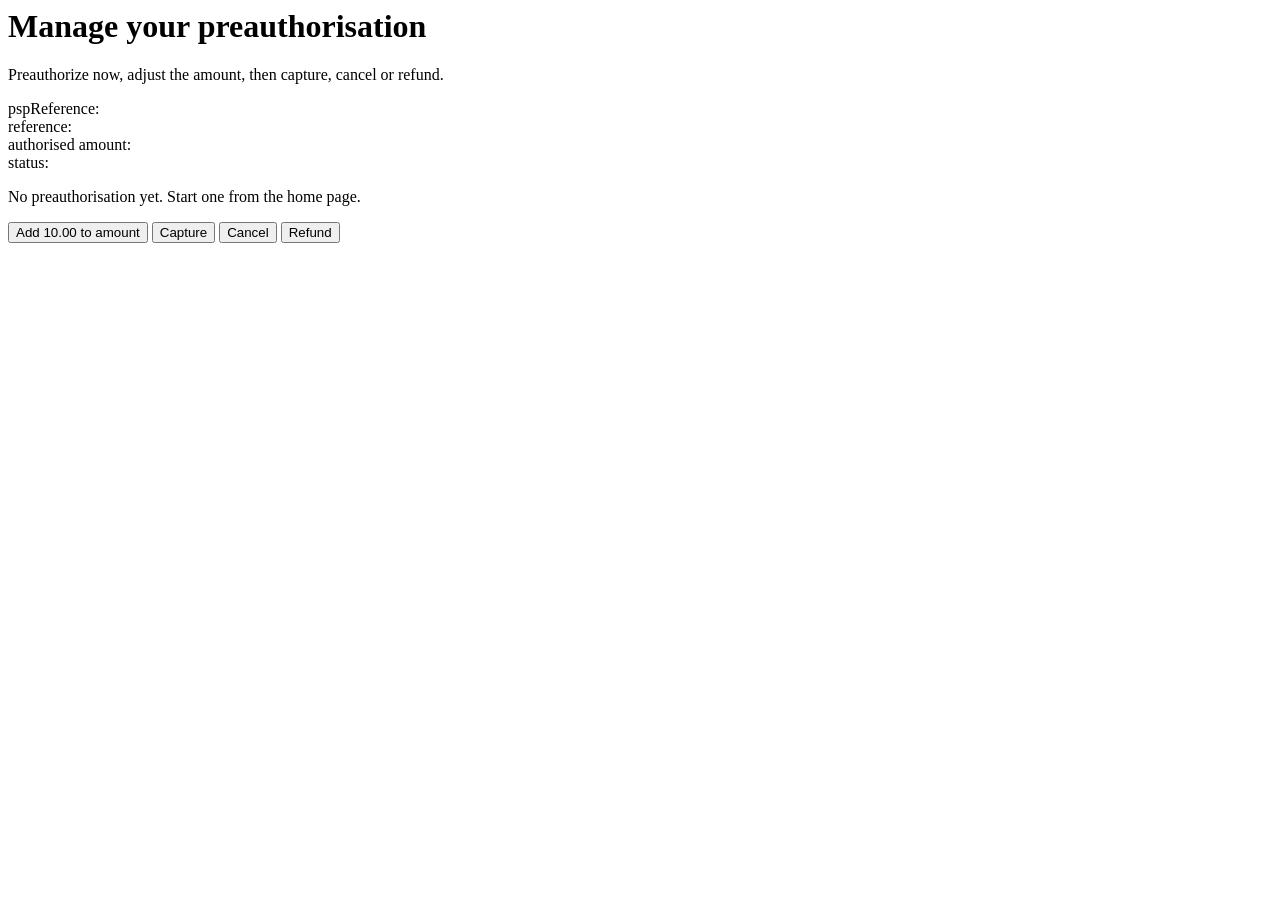
==== src/main/resources/templates/preauthorisation.html @ 4ae5a3cf "Sync PreauthStore from webhooks instead of optimistic client-side updates Capture and refund never u" ====
<html lang="en"
      xmlns:th="http://www.thymeleaf.org"
      xmlns:layout="http://www.ultraq.net.nz/thymeleaf/layout"
      layout:decorate="~{layout}">
<head>
    <title>Preauthorisation</title>
</head>
<body>
<main layout:fragment="content">
    <div class="main-container">
        <div class="info">
            <h1>Manage your preauthorisation</h1>
            <p>Preauthorize now, adjust the amount, then capture, cancel or refund.</p>
        </div>

        <div class="order-summary">
            <p th:if="${preauth}">
                pspReference: <span th:text="${preauth.pspReference()}"></span><br/>
                reference: <span th:text="${preauth.reference()}"></span><br/>
                authorised amount: <span th:text="${preauth.amountValue()}"></span> <span th:text="${preauth.currency()}"></span><br/>
                status: <span th:text="${preauth.status()}"></span>
            </p>
            <p th:unless="${preauth}">No preauthorisation yet. Start one from the home page.</p>
        </div>

        <div class="cart-footer">
            <button id="modify-amount-button" class="button" th:disabled="${preauth == null or preauth.status() != 'AUTHORISED'}">Add 10.00 to amount</button>
            <button id="capture-button" class="button" th:disabled="${preauth == null or preauth.status() != 'AUTHORISED'}">Capture</button>
            <button id="cancel-button" class="button" th:disabled="${preauth == null or preauth.status() != 'AUTHORISED'}">Cancel</button>
            <button id="refund-button" class="button" th:disabled="${preauth == null or preauth.status() != 'CAPTURED'}">Refund</button>
        </div>

        <div class="info">
            <p id="status"></p>
        </div>
    </div>

    <script type="text/javascript" src="/preauthorisation.js"></script>
</main>
</body>
</html>
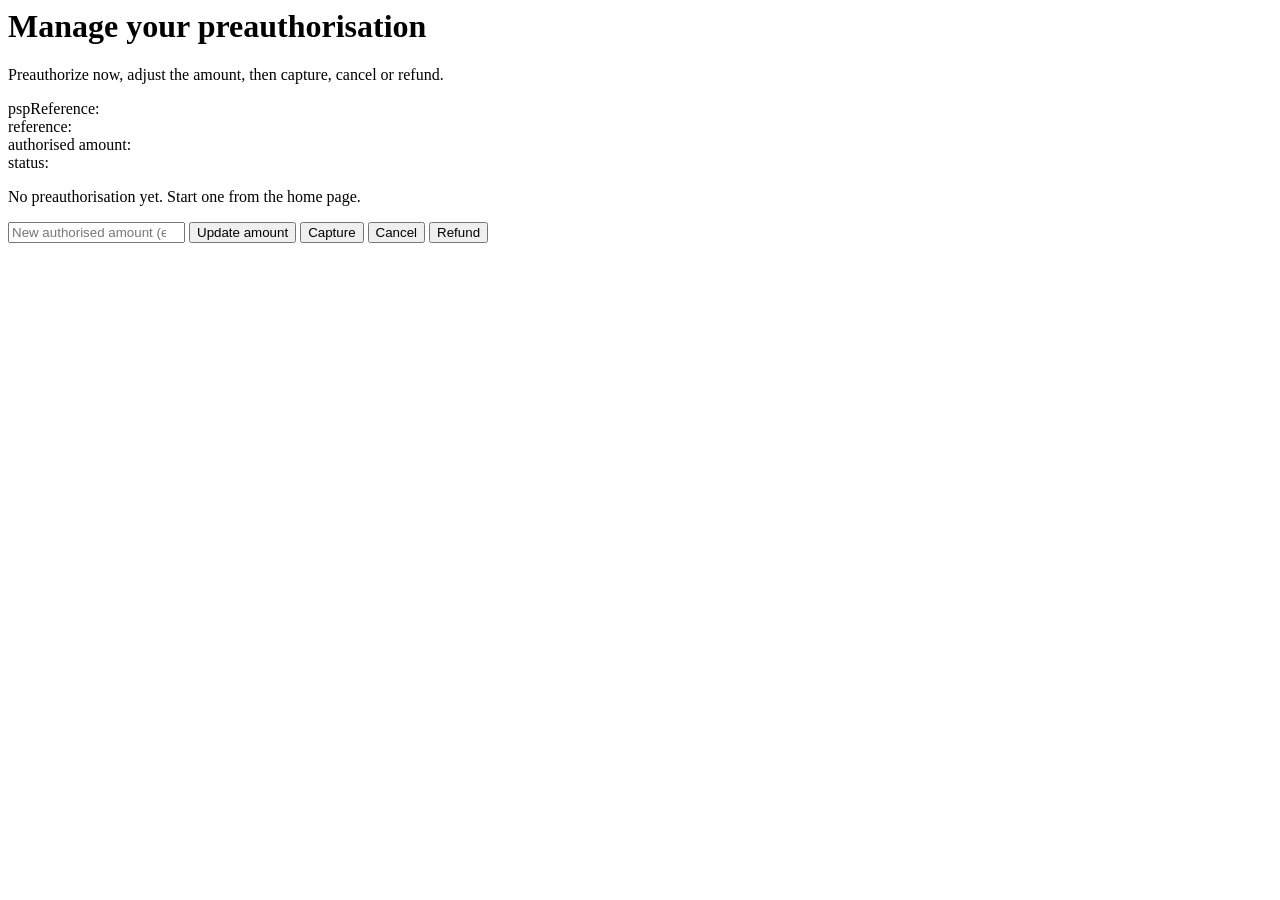
==== commit 51a5dc41: "Align preauth/tokenization amounts and currency with PDF validation script Preauth now authorizes 10" ====
--- a/src/main/resources/templates/preauthorisation.html
+++ b/src/main/resources/templates/preauthorisation.html
@@ -13,7 +13,8 @@
             <p>Preauthorize now, adjust the amount, then capture, cancel or refund.</p>
         </div>
 
-        <div class="order-summary">
+        <div class="order-summary"
+             th:attr="data-psp=${preauth != null ? preauth.pspReference() : ''}, data-status=${preauth != null ? preauth.status() : ''}, data-amount=${preauth != null ? preauth.amountValue() : ''}, data-event-sequence=${eventSequence}">
             <p th:if="${preauth}">
                 pspReference: <span th:text="${preauth.pspReference()}"></span><br/>
                 reference: <span th:text="${preauth.reference()}"></span><br/>
@@ -23,11 +24,20 @@
             <p th:unless="${preauth}">No preauthorisation yet. Start one from the home page.</p>
         </div>
 
+        <!--
+        Buttons are only gated on "does a preauthorisation exist at all", not on its current
+        status. README_PREAUTHORISATION.md's checklist deliberately requires attempting sequences
+        like capture -> cancel, cancel -> capture, and refund -> capture, so every button needs to
+        stay clickable in every state to actually reach Adyen and observe the real
+        success/failure webhook (e.g. CAPTURE_FAILED, TECHNICAL_CANCEL, REFUND_FAILED).
+        -->
         <div class="cart-footer">
-            <button id="modify-amount-button" class="button" th:disabled="${preauth == null or preauth.status() != 'AUTHORISED'}">Add 10.00 to amount</button>
-            <button id="capture-button" class="button" th:disabled="${preauth == null or preauth.status() != 'AUTHORISED'}">Capture</button>
-            <button id="cancel-button" class="button" th:disabled="${preauth == null or preauth.status() != 'AUTHORISED'}">Cancel</button>
-            <button id="refund-button" class="button" th:disabled="${preauth == null or preauth.status() != 'CAPTURED'}">Refund</button>
+            <input type="number" id="modify-amount-input" class="text-input" step="0.01" min="0"
+                   placeholder="New authorised amount (e.g. 66.00)"/>
+            <button id="modify-amount-button" class="button" th:disabled="${preauth == null}">Update amount</button>
+            <button id="capture-button" class="button" th:disabled="${preauth == null}">Capture</button>
+            <button id="cancel-button" class="button" th:disabled="${preauth == null}">Cancel</button>
+            <button id="refund-button" class="button" th:disabled="${preauth == null}">Refund</button>
         </div>
 
         <div class="info">
@@ -35,6 +45,8 @@
         </div>
     </div>
 
+    <div id="webhook-toast" class="webhook-toast" role="status" aria-live="polite"></div>
+
     <script type="text/javascript" src="/preauthorisation.js"></script>
 </main>
 </body>
